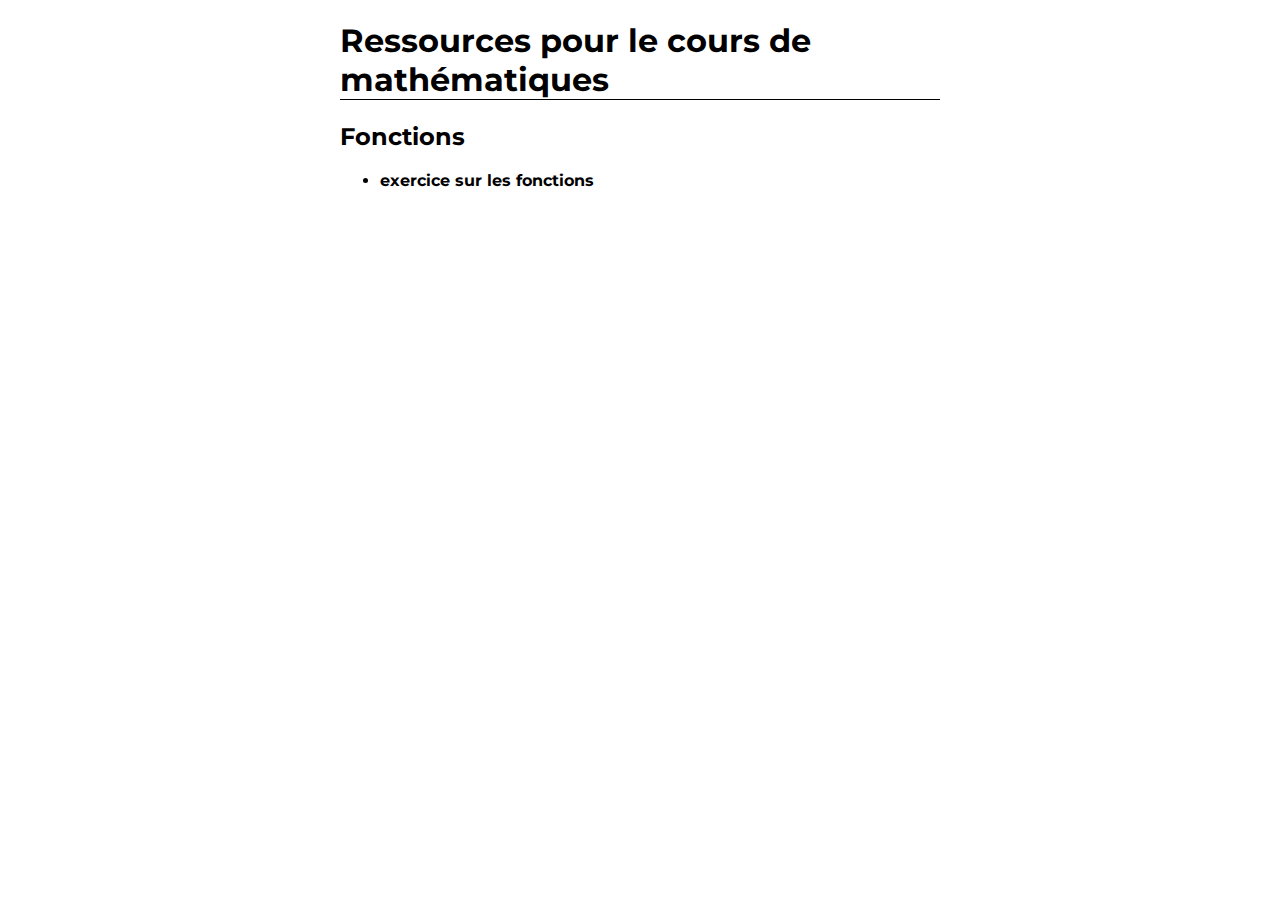
==== index.html @ f3d5031d "1.0" ====
<!DOCTYPE html>
<html lang="fr">

<head>
    <meta charset="UTF-8">
	<link rel="stylesheet" href="style/github.css">
    <meta http-equiv="X-UA-Compatible" content="IE=edge">
    <meta name="viewport" content="width=device-width, initial-scale=1.0">
    <title>Cours de mathématiques - support</title>
</head>

<body>
    <div id="main_container">
        <h1>Ressources pour le cours de mathématiques</h1>
        <h2>Fonctions</h2>
        <ul>
            <li><a href="fonctions" target="fonctions">exercice sur les fonctions</a></li>
        </ul>
    </div>
</body>

</html>
---- style/github.css ----
@import url('https://fonts.googleapis.com/css2?family=Montserrat:ital,wght@0,400;0,700;1,400&family=Open+Sans&display=swap');

body{
 font-family: 'Montserrat', sans-serif;
}
textarea{
	font-family: 'Montserrat', sans-serif;
}
h1{
 border-bottom: 1px solid black;
}
#main_container{
 width: 600px;
 margin: 0 auto;
}
#main_container>div{
 margin-bottom: 50px;
}
#main_container textarea{
 width: 600px;
}
.all_center>div{
 text-align: center;
}
a{
 text-decoration: none;
 font-weight: bold;
 color: #000;
}
a:hover{
 text-decoration: underline;
}
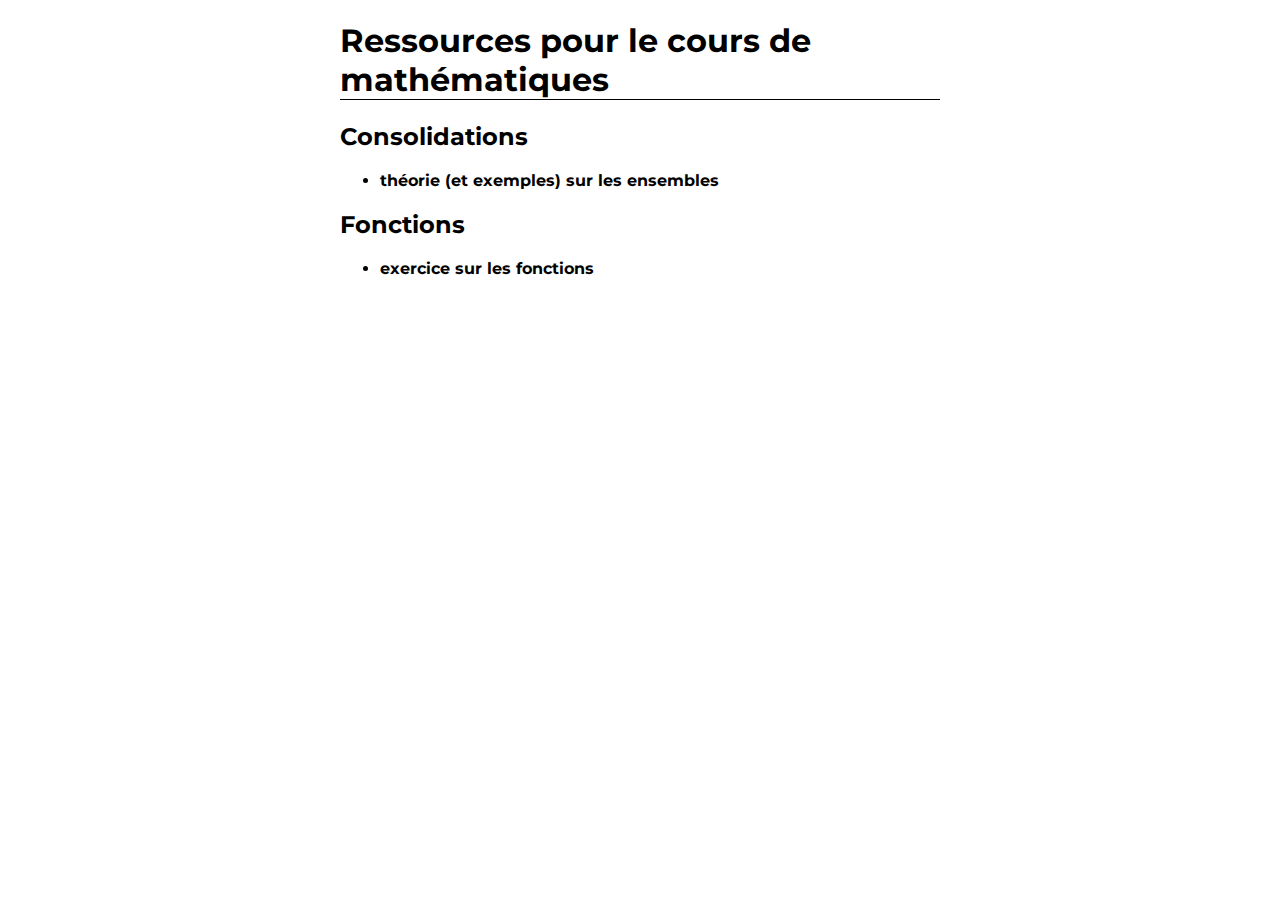
==== commit fe6230b2: "ensembles" ====
--- a/index.html
+++ b/index.html
@@ -1,22 +1,24 @@
 <!DOCTYPE html>
 <html lang="fr">
-
 <head>
     <meta charset="UTF-8">
-	<link rel="stylesheet" href="style/github.css">
+	<link rel="stylesheet" href="style/math_index.css">
     <meta http-equiv="X-UA-Compatible" content="IE=edge">
     <meta name="viewport" content="width=device-width, initial-scale=1.0">
     <title>Cours de mathématiques - support</title>
 </head>
-
 <body>
     <div id="main_container">
         <h1>Ressources pour le cours de mathématiques</h1>
+        <h2>Consolidations</h2>
+        <ul>
+            <li><a href="ensembles/index.html" target="ensembles">théorie (et exemples) sur les ensembles</a></li>
+            <!-- li><a href="puissances/index.html" target="puissances">exercices sur les puissances</a></li -->
+        </ul>
         <h2>Fonctions</h2>
         <ul>
-            <li><a href="fonctions" target="fonctions">exercice sur les fonctions</a></li>
+            <li><a href="fonctions/index.html" target="fonctions">exercice sur les fonctions</a></li>
         </ul>
     </div>
 </body>
-
 </html>--- a/style/math_index.css
+++ b/style/math_index.css
@@ -0,0 +1,46 @@
+@import url('https://fonts.googleapis.com/css2?family=Montserrat:ital,wght@0,400;0,700;1,400&family=Open+Sans&display=swap');
+body {
+	font-family: 'Montserrat', sans-serif;
+}
+
+textarea {
+	font-family: 'Montserrat', sans-serif;
+}
+
+h1 {
+	border-bottom: 1px solid black;
+}
+
+#main_container {
+	width: 600px;
+	margin: 0 auto;
+}
+
+#main_container>div {
+	margin-bottom: 50px;
+}
+
+.all_center>div {
+	text-align: center;
+}
+
+a {
+	text-decoration: none;
+	font-weight: bold;
+	color: #000;
+}
+
+a:hover {
+	text-decoration: underline;
+}
+
+@media all and (max-width:750px) {
+	/* ********* MOBILE ********* */
+
+	#main_container {
+		width: 100%;
+		margin: 0 auto;
+	}
+
+
+}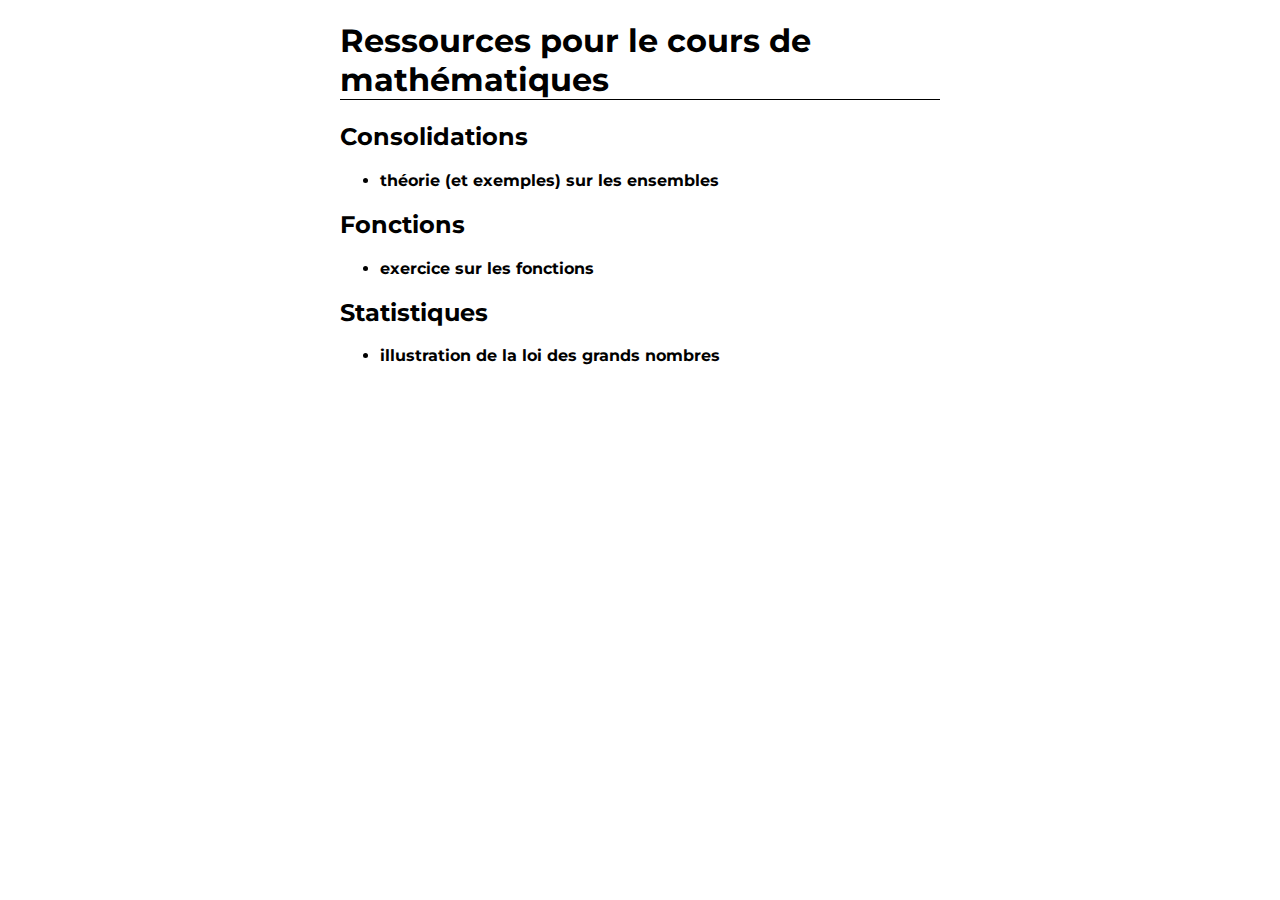
==== commit 58bf6b5b: "stats: LGN" ====
--- a/index.html
+++ b/index.html
@@ -19,6 +19,10 @@
         <ul>
             <li><a href="fonctions/index.html" target="fonctions">exercice sur les fonctions</a></li>
         </ul>
+        <h2>Statistiques</h2>
+        <ul>
+            <li><a href="stats_lgn/index.html" target="stats">illustration de la loi des grands nombres</a></li>
+        </ul>
     </div>
 </body>
 </html>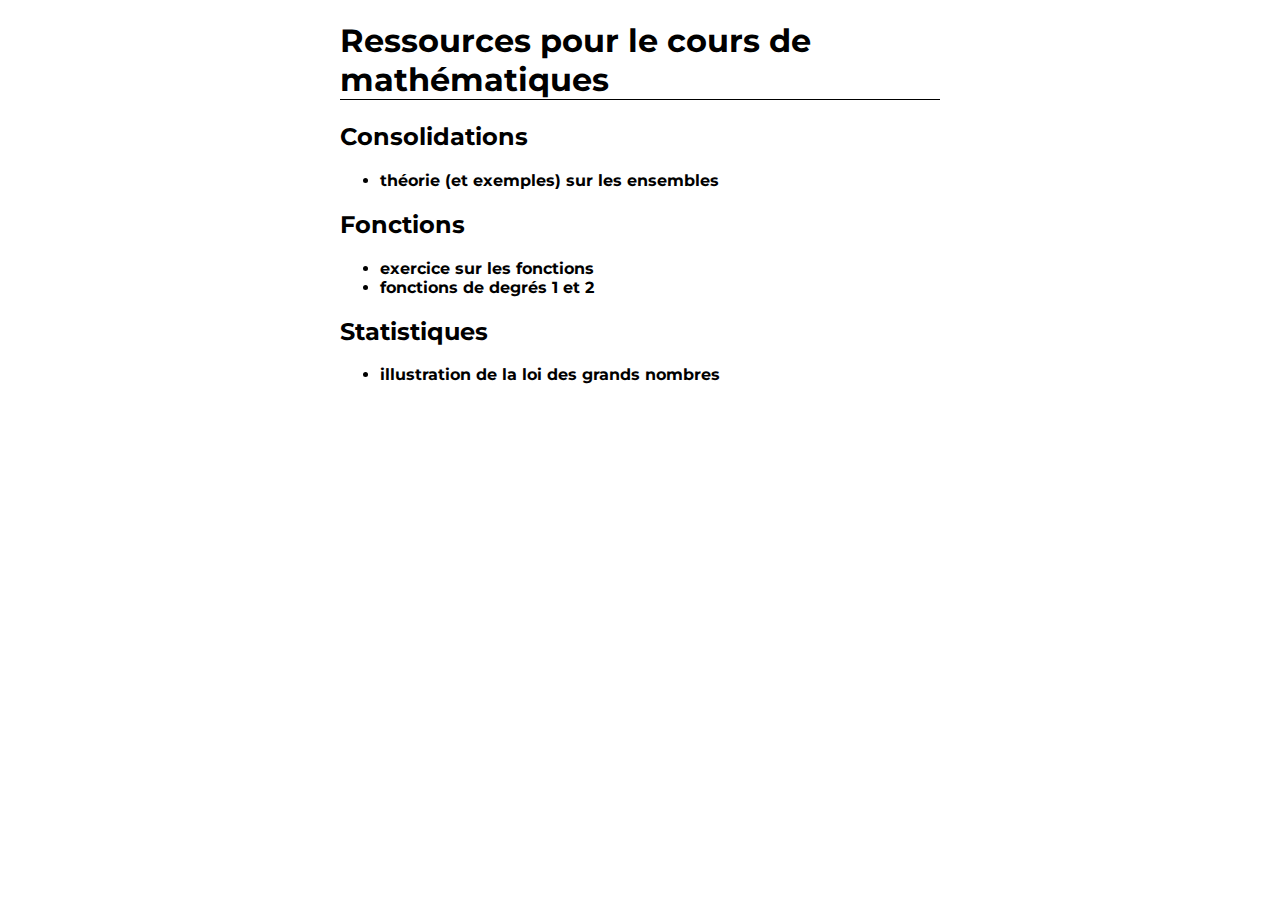
==== commit 6fff1f6c: "fcts: degrés 1 et 2" ====
--- a/index.html
+++ b/index.html
@@ -17,7 +17,8 @@
         </ul>
         <h2>Fonctions</h2>
         <ul>
-            <li><a href="fonctions/index.html" target="fonctions">exercice sur les fonctions</a></li>
+            <li><a href="fonctions/exercice.html" target="fonctions1">exercice sur les fonctions</a></li>
+            <li><a href="fonctions/deg_1_2.html" target="fonctions2">fonctions de degrés 1 et 2</a></li>
         </ul>
         <h2>Statistiques</h2>
         <ul>
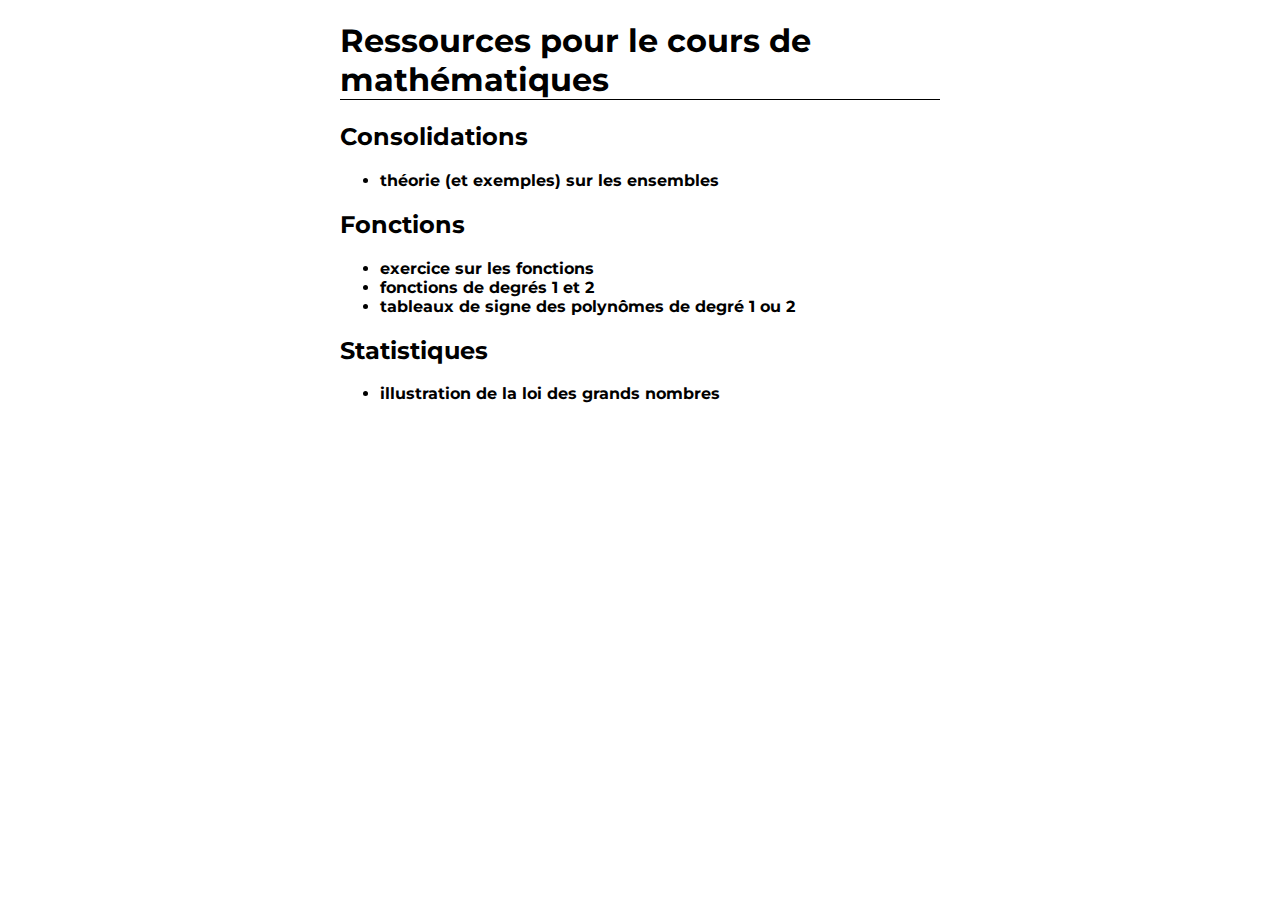
==== commit 50ba75da: "tab signe" ====
--- a/index.html
+++ b/index.html
@@ -15,10 +15,15 @@
             <li><a href="ensembles/index.html" target="ensembles">théorie (et exemples) sur les ensembles</a></li>
             <!-- li><a href="puissances/index.html" target="puissances">exercices sur les puissances</a></li -->
         </ul>
+        <!--h2>Polynômes</h2>
+        <ul>
+            <li><a href="polys/divpoly.html" target="polys_div">division polynomiale</a></li>
+        </ul-->
         <h2>Fonctions</h2>
         <ul>
-            <li><a href="fonctions/exercice.html" target="fonctions1">exercice sur les fonctions</a></li>
-            <li><a href="fonctions/deg_1_2.html" target="fonctions2">fonctions de degrés 1 et 2</a></li>
+            <li><a href="fonctions/exercice.html" target="fonctions_ex">exercice sur les fonctions</a></li>
+            <li><a href="fonctions/deg_1_2.html" target="fonctions_deg12">fonctions de degrés 1 et 2</a></li>
+            <li><a href="fonctions/tab_signe.html" target="fonctions_tabsigne">tableaux de signe des polynômes de degré 1 ou 2</a></li>
         </ul>
         <h2>Statistiques</h2>
         <ul>
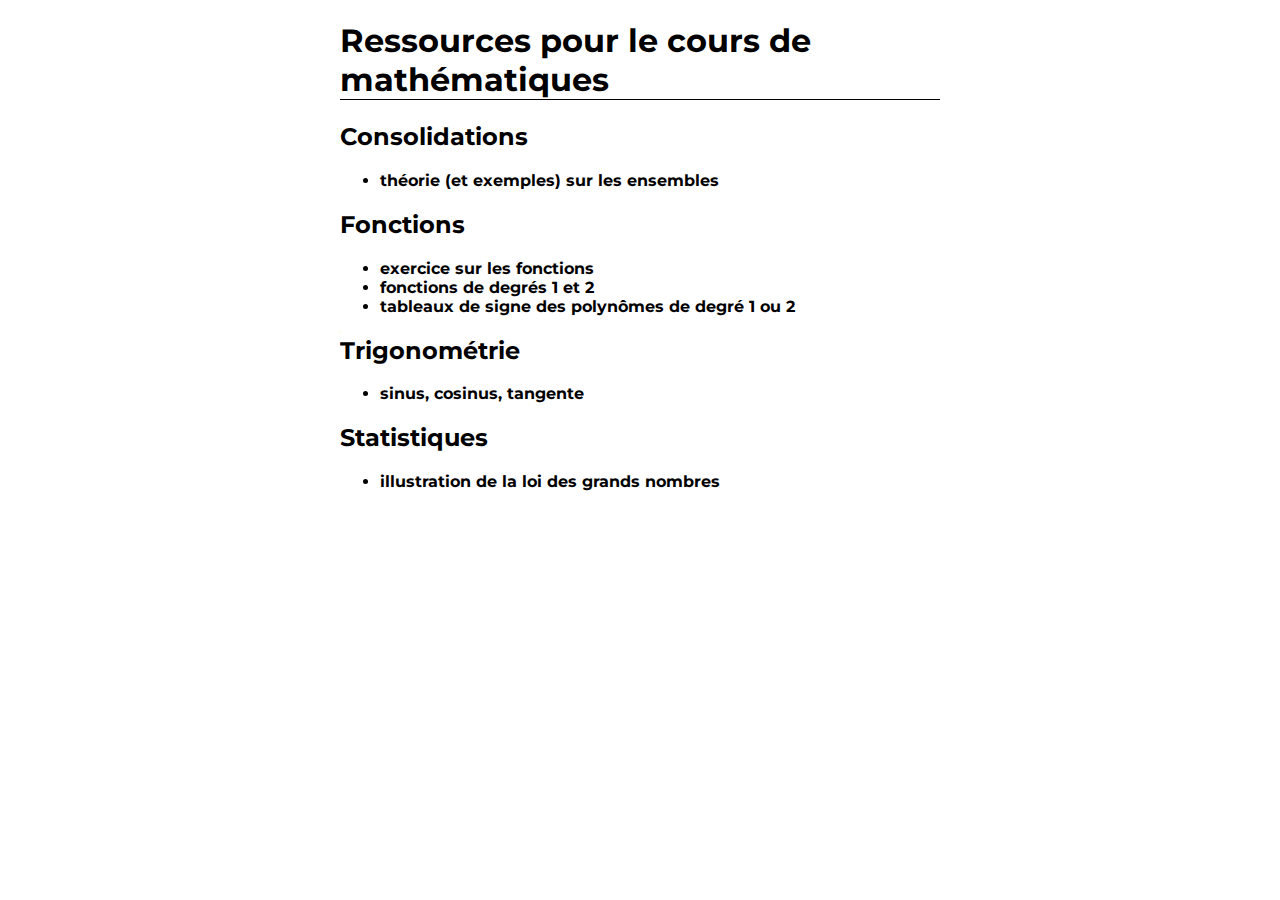
==== commit 00390808: "trigo" ====
--- a/index.html
+++ b/index.html
@@ -25,6 +25,10 @@
             <li><a href="fonctions/deg_1_2.html" target="fonctions_deg12">fonctions de degrés 1 et 2</a></li>
             <li><a href="fonctions/tab_signe.html" target="fonctions_tabsigne">tableaux de signe des polynômes de degré 1 ou 2</a></li>
         </ul>
+        <h2>Trigonométrie</h2>
+        <ul>
+            <li><a href="trigo/trigo1.html" target="trigo_1">sinus, cosinus, tangente</a></li>
+        </ul>
         <h2>Statistiques</h2>
         <ul>
             <li><a href="stats_lgn/index.html" target="stats">illustration de la loi des grands nombres</a></li>
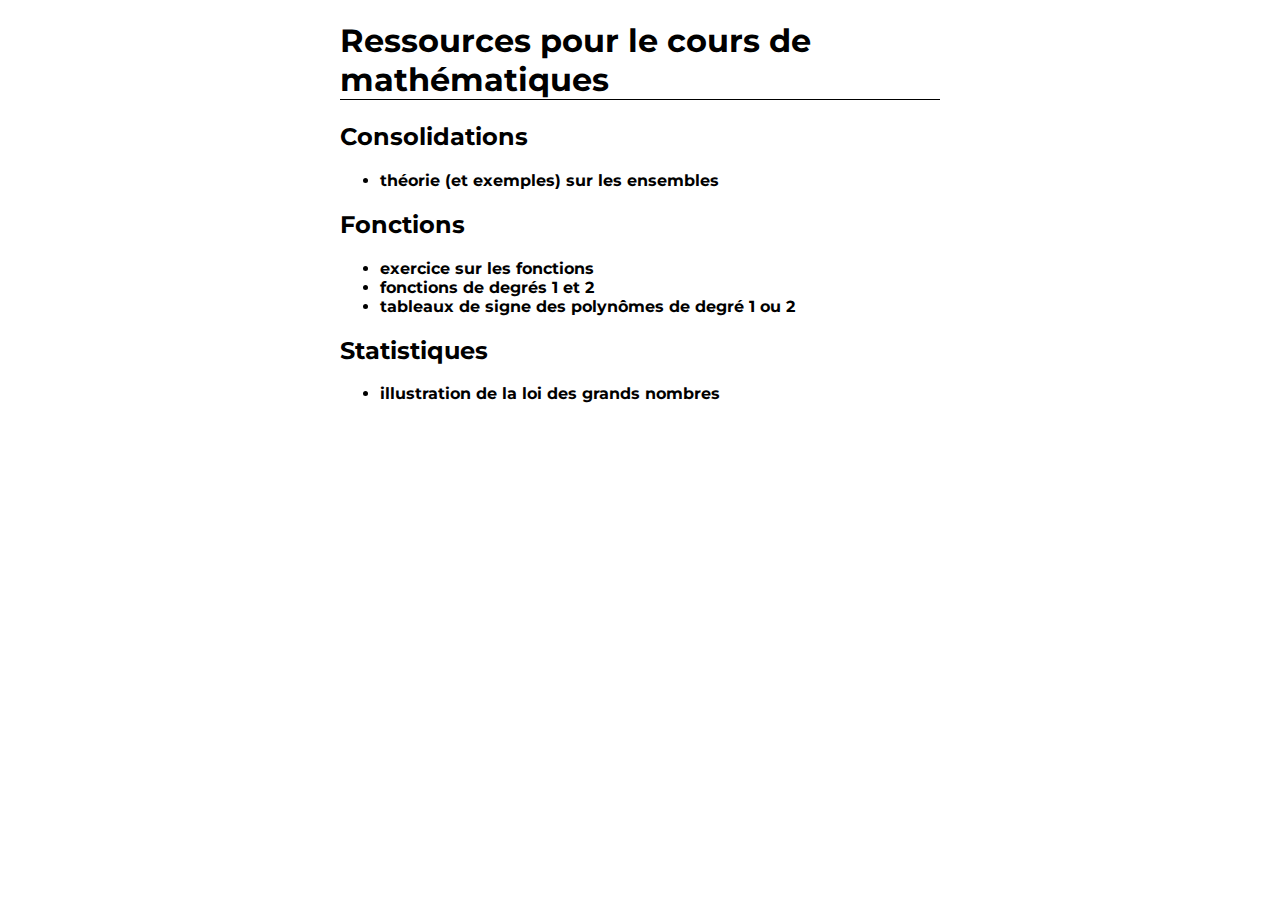
==== commit 92fa5678: "Revert "trigo"" ====
--- a/index.html
+++ b/index.html
@@ -25,10 +25,6 @@
             <li><a href="fonctions/deg_1_2.html" target="fonctions_deg12">fonctions de degrés 1 et 2</a></li>
             <li><a href="fonctions/tab_signe.html" target="fonctions_tabsigne">tableaux de signe des polynômes de degré 1 ou 2</a></li>
         </ul>
-        <h2>Trigonométrie</h2>
-        <ul>
-            <li><a href="trigo/trigo1.html" target="trigo_1">sinus, cosinus, tangente</a></li>
-        </ul>
         <h2>Statistiques</h2>
         <ul>
             <li><a href="stats_lgn/index.html" target="stats">illustration de la loi des grands nombres</a></li>
